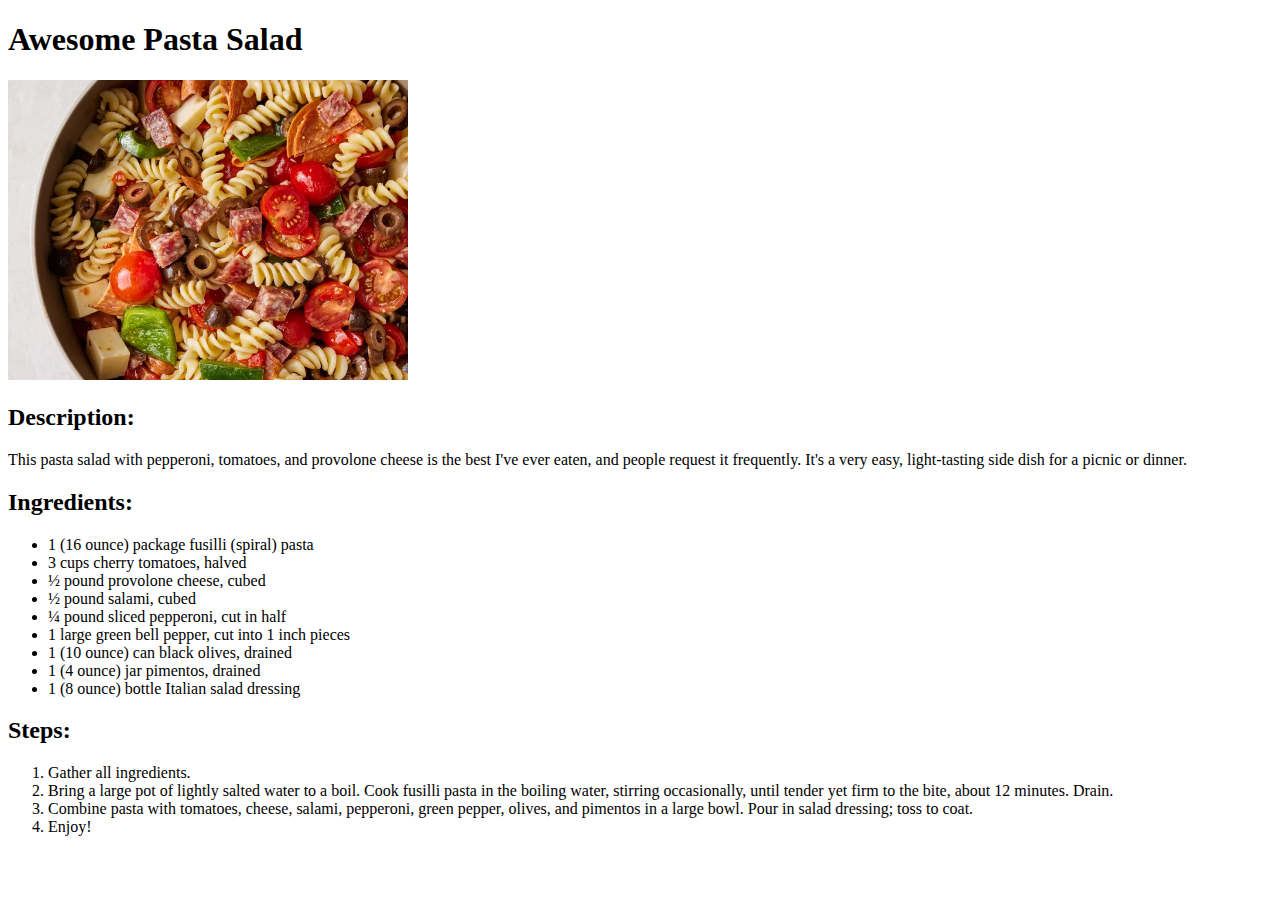
==== recipes/awesome-pasta-salad.html @ 057e2278 "Add second recipe" ====
<!DOCTYPE html>
<html lang="en">

<head>
    <meta charset="UTF-8">
    <meta name="viewport" content="width=device-width, initial-scale=1.0">
    <title>Awesome Pasta Salad</title>
</head>

<body>
    <h1>Awesome Pasta Salad</h1>
    <img src="../images/awesome-pasta-salad.png" alt="a bowl of pasta salad with tomatos and salami" height="300">

    <h2>Description:</h2>
    <p>
        This pasta salad with pepperoni, tomatoes, and provolone cheese is the best I've ever eaten, and people request
        it frequently. It's a very easy, light-tasting side dish for a picnic or dinner.
    </p>

    <h2>Ingredients:</h2>
    <ul>
        <li>1 (16 ounce) package fusilli (spiral) pasta</li>
        <li>3 cups cherry tomatoes, halved</li>
        <li>½ pound provolone cheese, cubed</li>
        <li>½ pound salami, cubed</li>
        <li>¼ pound sliced pepperoni, cut in half</li>
        <li>1 large green bell pepper, cut into 1 inch pieces</li>
        <li>1 (10 ounce) can black olives, drained</li>
        <li>1 (4 ounce) jar pimentos, drained</li>
        <li>1 (8 ounce) bottle Italian salad dressing</li>
    </ul>

    <h2>Steps:</h2>
    <ol>
        <li>Gather all ingredients.</li>
        <li>Bring a large pot of lightly salted water to a boil. Cook fusilli pasta in the boiling water, stirring
            occasionally, until tender yet firm to the bite, about 12 minutes. Drain.</li>
        <li>Combine pasta with tomatoes, cheese, salami, pepperoni, green pepper, olives, and pimentos in a large bowl.
            Pour in salad dressing; toss to coat.</li>
        <li>Enjoy!</li>
    </ol>
</body>

</html>
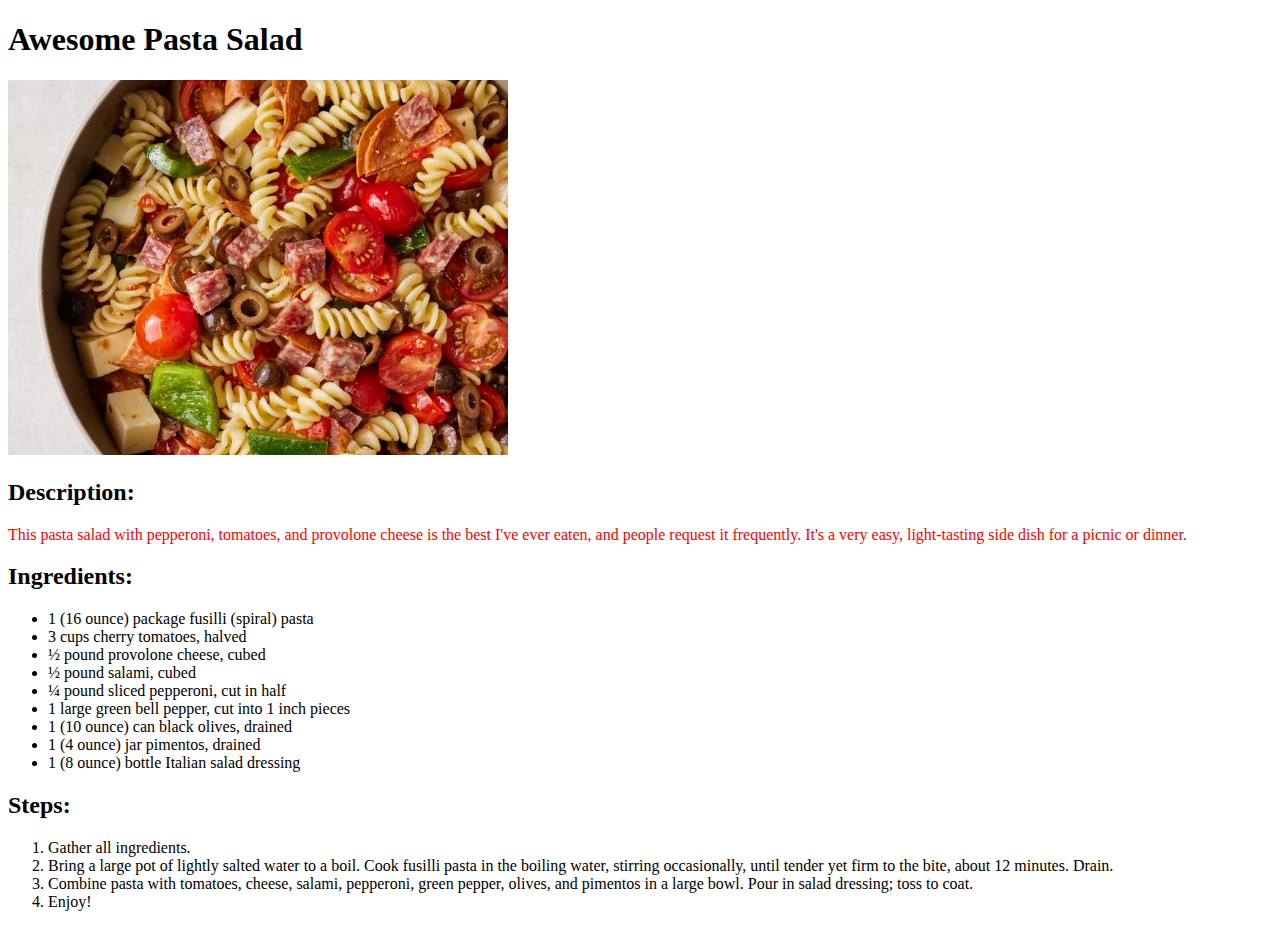
==== commit 834518f4: "Add CSS sheet and link all pages to it" ====
--- a/recipes/awesome-pasta-salad.html
+++ b/recipes/awesome-pasta-salad.html
@@ -4,12 +4,13 @@
 <head>
     <meta charset="UTF-8">
     <meta name="viewport" content="width=device-width, initial-scale=1.0">
+    <link rel="stylesheet" href="../style.css">
     <title>Awesome Pasta Salad</title>
 </head>
 
 <body>
     <h1>Awesome Pasta Salad</h1>
-    <img src="../images/awesome-pasta-salad.png" alt="a bowl of pasta salad with tomatos and salami" height="300">
+    <img src="../images/awesome-pasta-salad.png" alt="a bowl of pasta salad with tomatos and salami" height="auto" width="500">
 
     <h2>Description:</h2>
     <p>
--- a/style.css
+++ b/style.css
@@ -0,0 +1,8 @@
+div {
+    color: white;
+    background-color: black;
+  }
+  
+  p {
+    color: red;
+  }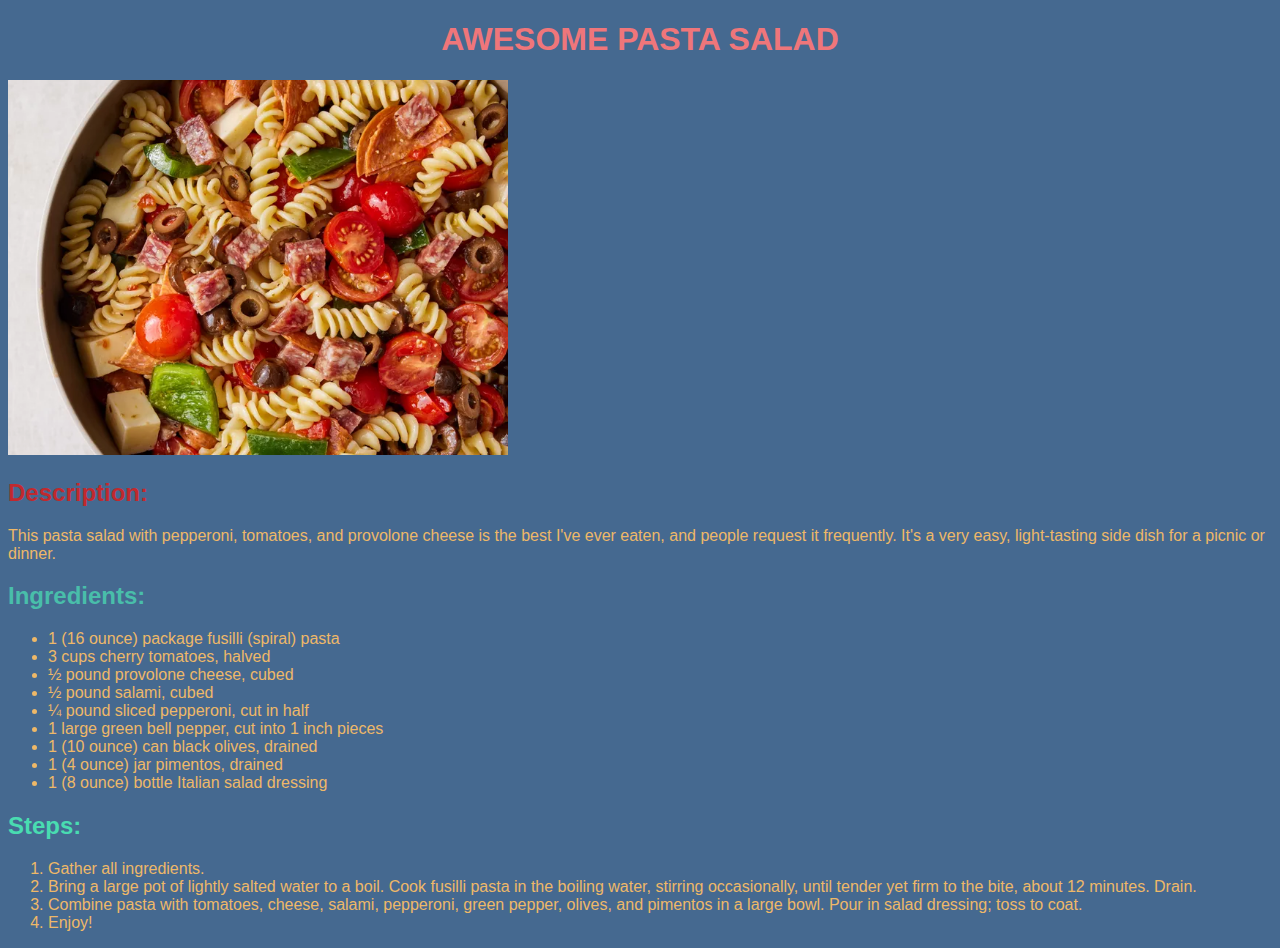
==== commit 2459d986: "Apply CSS basic style" ====
--- a/recipes/awesome-pasta-salad.html
+++ b/recipes/awesome-pasta-salad.html
@@ -9,16 +9,16 @@
 </head>
 
 <body>
-    <h1>Awesome Pasta Salad</h1>
+    <h1 class="title">Awesome Pasta Salad</h1>
     <img src="../images/awesome-pasta-salad.png" alt="a bowl of pasta salad with tomatos and salami" height="auto" width="500">
 
-    <h2>Description:</h2>
+    <h2 class="description">Description:</h2>
     <p>
         This pasta salad with pepperoni, tomatoes, and provolone cheese is the best I've ever eaten, and people request
         it frequently. It's a very easy, light-tasting side dish for a picnic or dinner.
     </p>
 
-    <h2>Ingredients:</h2>
+    <h2 class="ingredients">Ingredients:</h2>
     <ul>
         <li>1 (16 ounce) package fusilli (spiral) pasta</li>
         <li>3 cups cherry tomatoes, halved</li>
@@ -31,7 +31,7 @@
         <li>1 (8 ounce) bottle Italian salad dressing</li>
     </ul>
 
-    <h2>Steps:</h2>
+    <h2 class="steps">Steps:</h2>
     <ol>
         <li>Gather all ingredients.</li>
         <li>Bring a large pot of lightly salted water to a boil. Cook fusilli pasta in the boiling water, stirring
--- a/style.css
+++ b/style.css
@@ -1,8 +1,24 @@
-div {
-    color: white;
-    background-color: black;
-  }
-  
-  p {
-    color: red;
-  }+* {
+  font-family: Verdana, Geneva, Tahoma, sans-serif;
+  background-color: #456990;
+  color: #EEB868;
+}
+
+.title {
+  font-family:'Trebuchet MS', 'Lucida Sans Unicode', 'Lucida Grande', 'Lucida Sans', Arial, sans-serif;
+  color: #EF767A;
+  text-transform: uppercase;
+  text-align: center;
+}
+
+.description {
+  color: #C1292E;
+}
+
+.ingredients {
+  color: #49BEAA;
+}
+
+.steps {
+  color: #49DCB1;
+}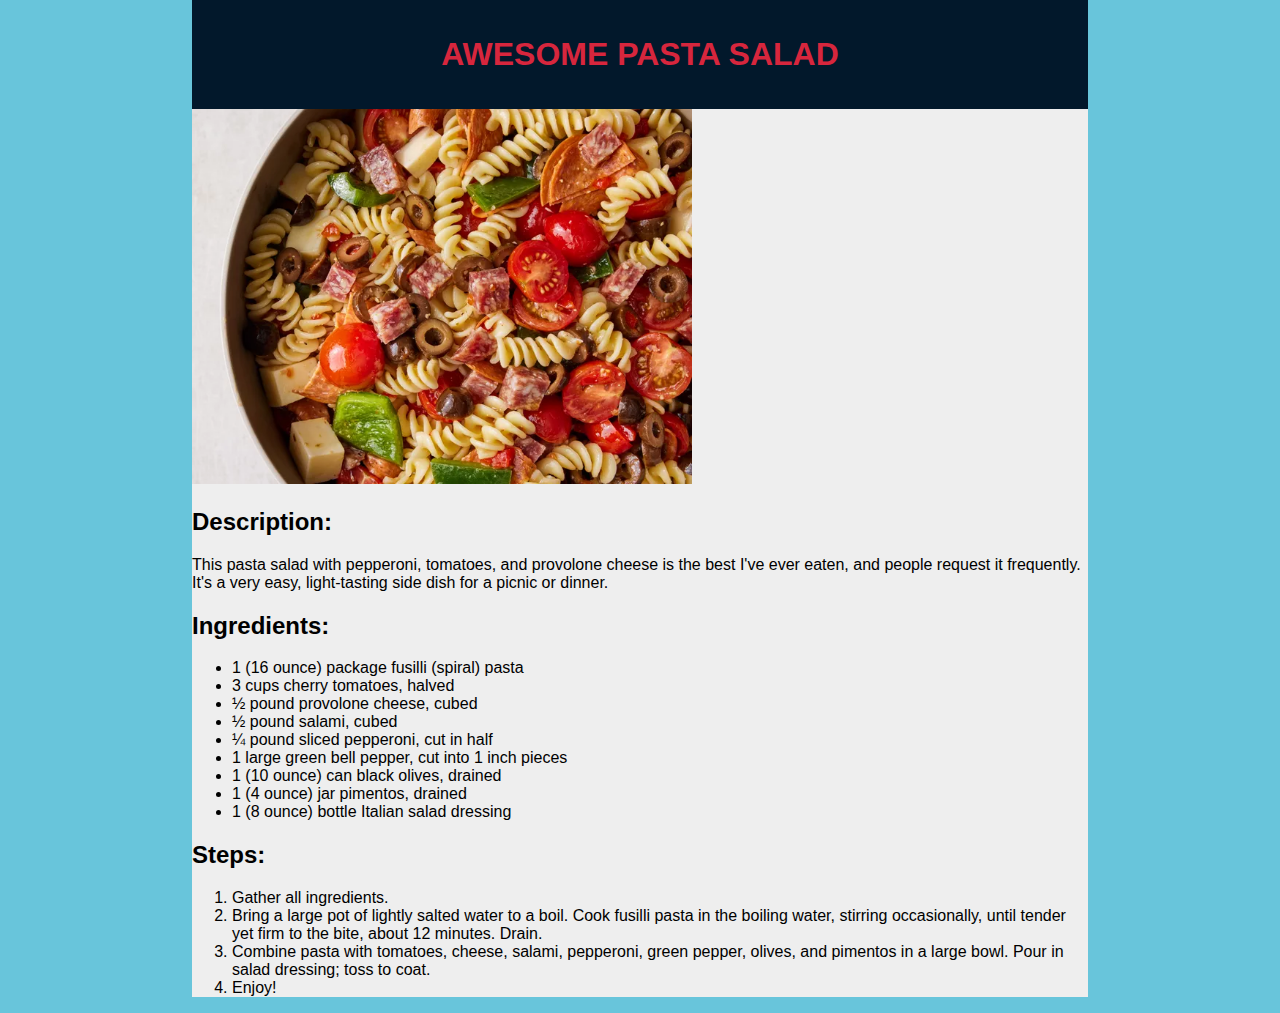
==== commit 2658cca5: "Improve CSS style" ====
--- a/recipes/awesome-pasta-salad.html
+++ b/recipes/awesome-pasta-salad.html
@@ -9,7 +9,9 @@
 </head>
 
 <body>
-    <h1 class="title">Awesome Pasta Salad</h1>
+    <header class="header">
+        <h1 class="title">Awesome Pasta Salad</h1>
+    </header>
     <img src="../images/awesome-pasta-salad.png" alt="a bowl of pasta salad with tomatos and salami" height="auto" width="500">
 
     <h2 class="description">Description:</h2>
--- a/style.css
+++ b/style.css
@@ -1,24 +1,82 @@
+html {
+  box-sizing: border-box;
+  background-color: #68c5dbff;
+  padding: 0;
+}
+
+*,
+*:before,
+*:after {
+  box-sizing: inherit;
+}
+
 * {
   font-family: Verdana, Geneva, Tahoma, sans-serif;
-  background-color: #456990;
-  color: #EEB868;
+}
+
+body {
+  background-color: #eee;
+  max-width: 70%;
+  margin: 0 auto;
+}
+
+.header {
+  margin: 0;
+  background-color: #02182bff;
 }
 
 .title {
-  font-family:'Trebuchet MS', 'Lucida Sans Unicode', 'Lucida Grande', 'Lucida Sans', Arial, sans-serif;
-  color: #EF767A;
+  font-family: 'Trebuchet MS', 'Lucida Sans Unicode', 'Lucida Grande', 'Lucida Sans', Arial, sans-serif;
+  color: #d7263dff;
   text-transform: uppercase;
+  text-align: center;
+  margin: 0;
+  padding: 36px;
+}
+
+.navigation {
+  display: block;
   text-align: center;
 }
 
+.links-list {
+  padding: 0;
+}
+
+.links {
+  display: inline-block;
+  list-style: none;
+  padding: 8px 16px;
+  margin: 8px 0;
+  border: 1px solid #eee;
+  background-color: #68c5dbff;
+  font-weight: bold;
+  color: #02182bff;
+  text-decoration: none;
+}
+
+.links:hover {
+  background-color: #448fa3ff;
+  color: #eee;
+  text-decoration: none;
+}
+
 .description {
-  color: #C1292E;
+  /* color: #C1292E; */
 }
 
 .ingredients {
-  color: #49BEAA;
+  /* color: #49BEAA; */
 }
 
 .steps {
-  color: #49DCB1;
-}+  /* color: #49DCB1; */
+}
+
+/* CSS HEX
+--crimson: #d7263dff;
+--oxford-blue: #02182bff;
+--dodger-blue: #0197f6ff;
+--blue-munsell: #448fa3ff;
+--sky-blue: #68c5dbff;
+*/